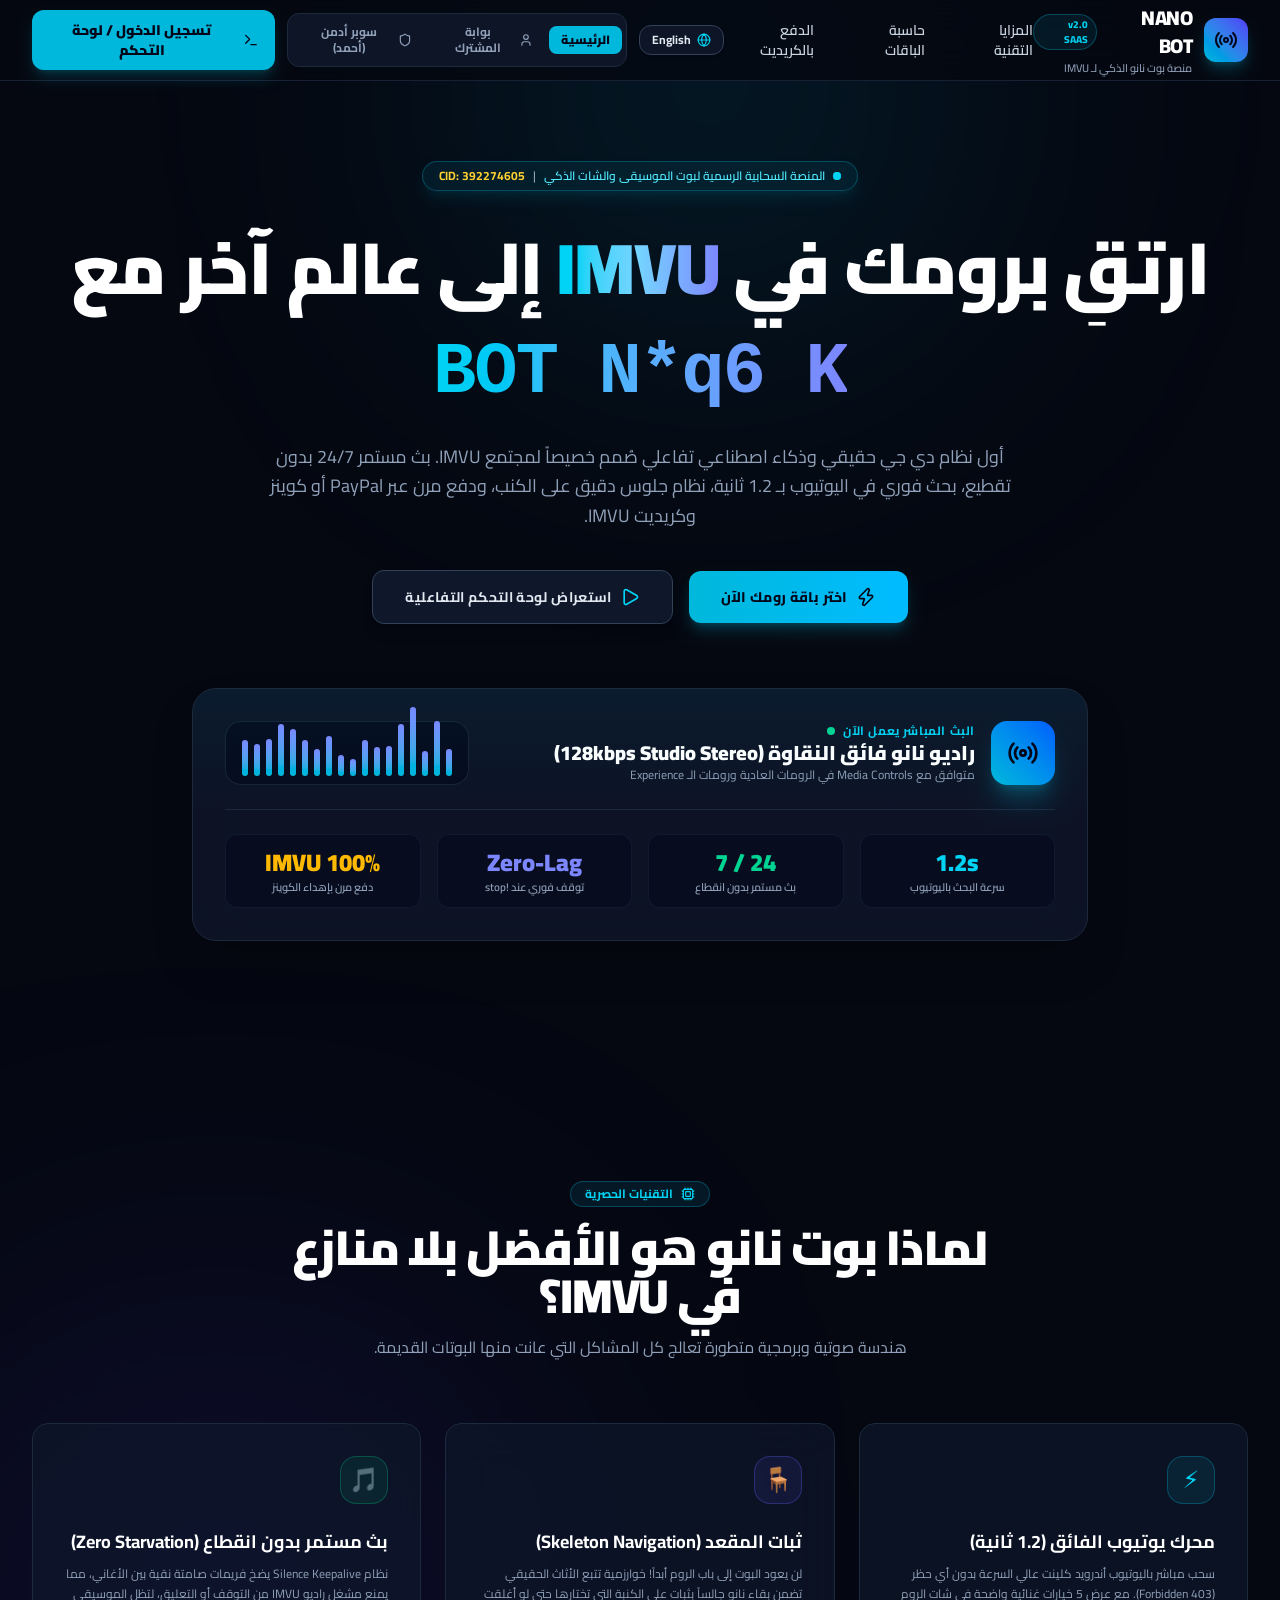
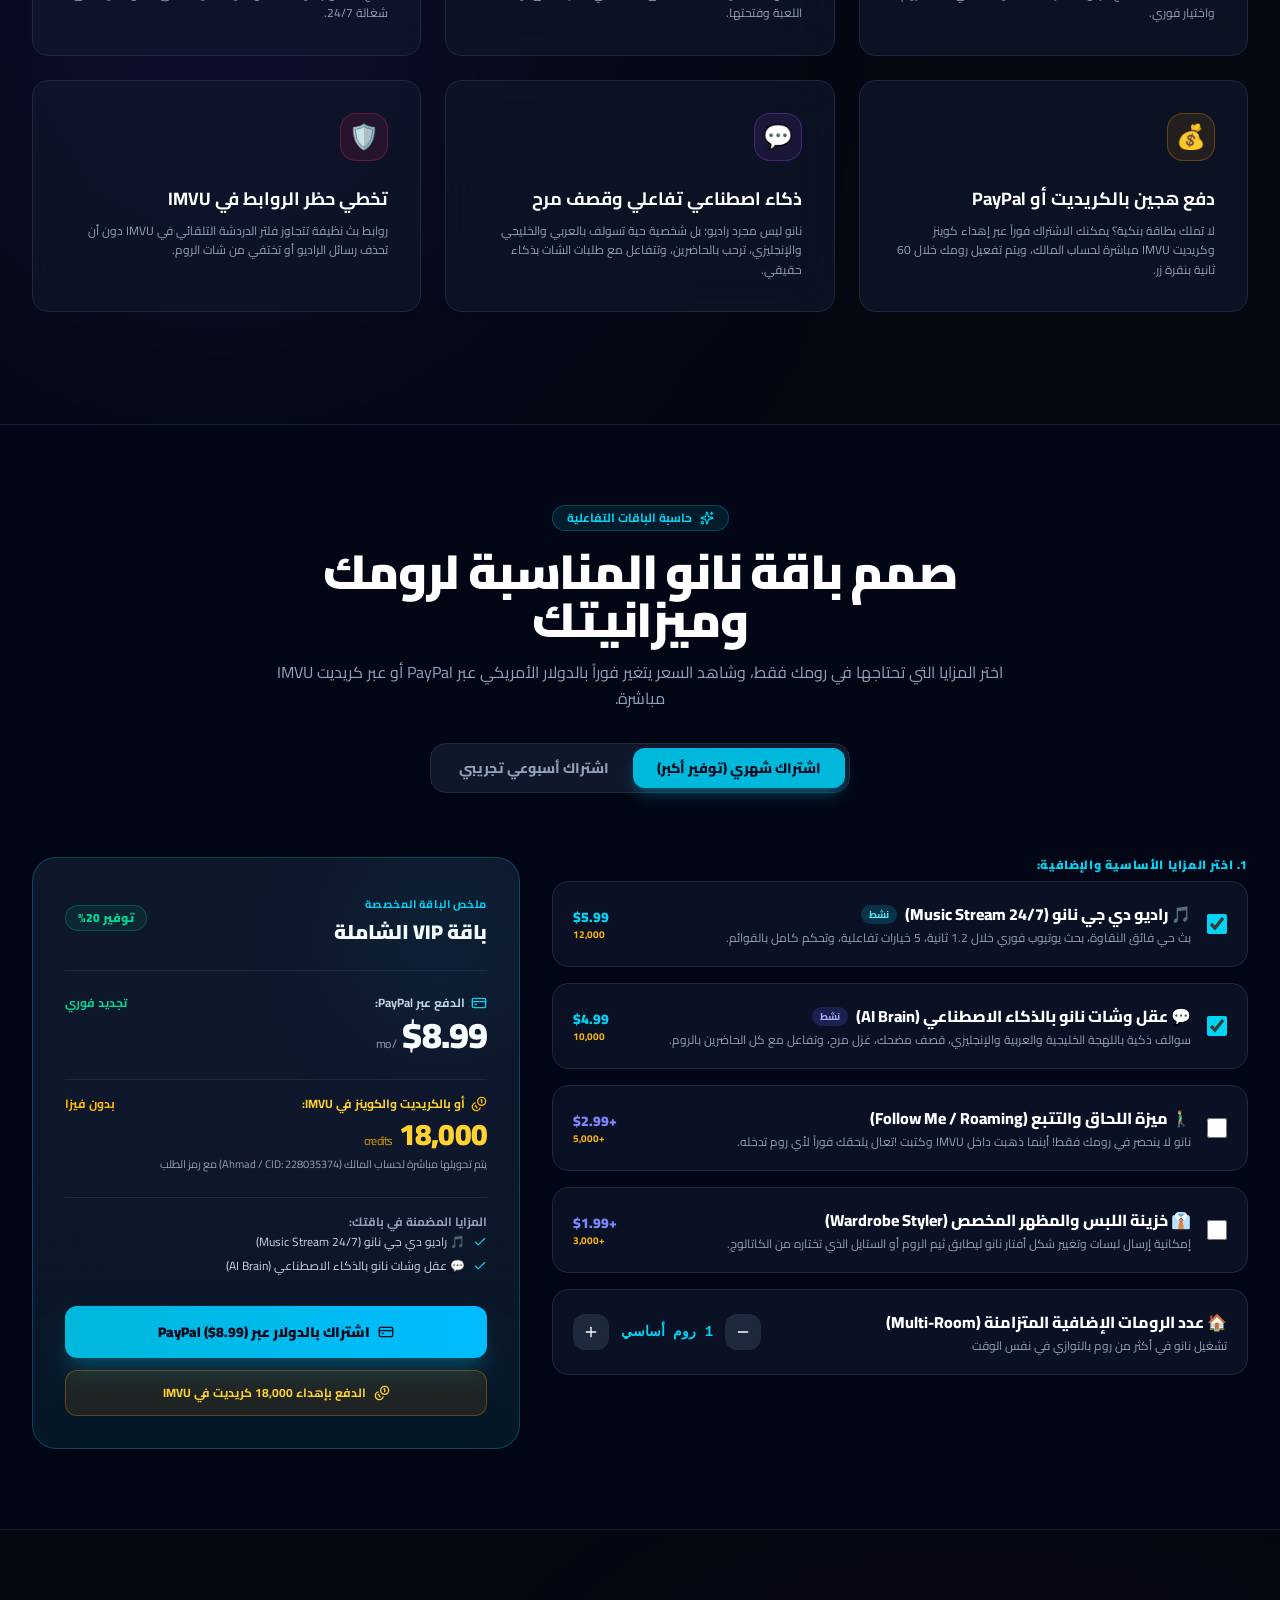
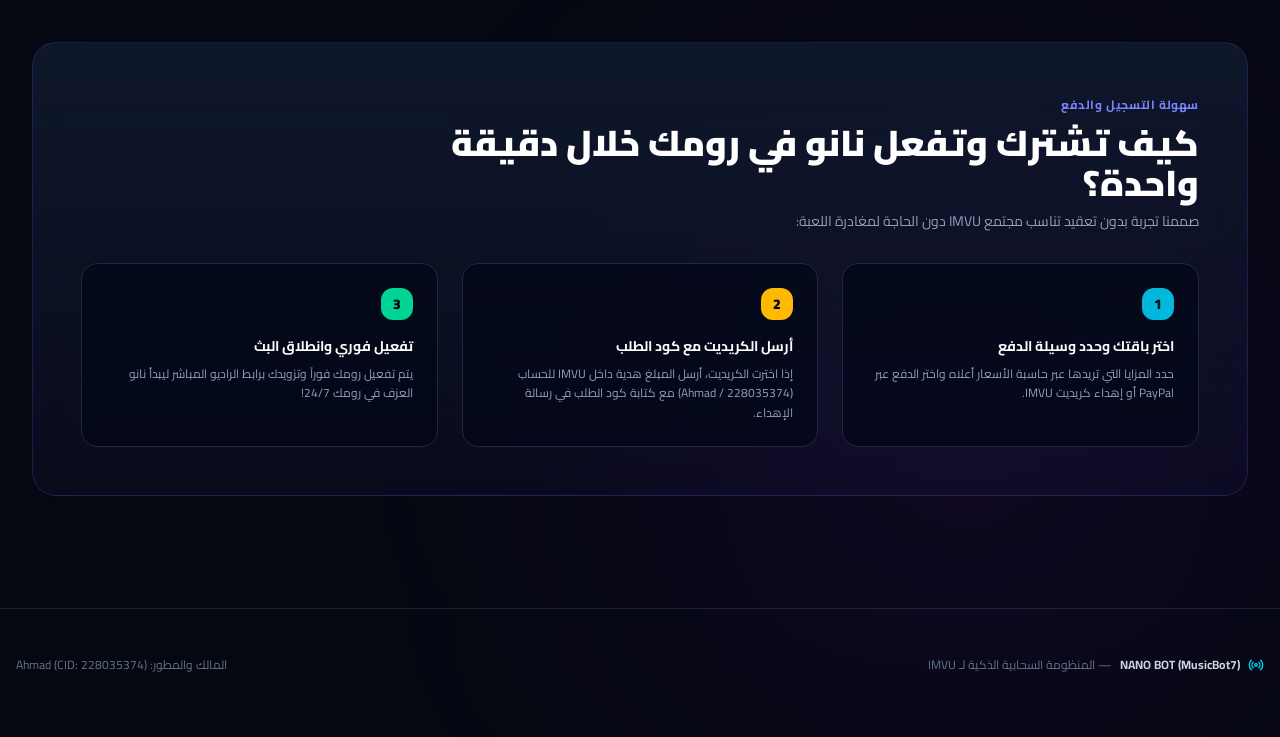
==== index.html @ 1ddb5846 "feat: initial release of Nano VIP Web Platform" ====
<!doctype html>
<html lang="ar" dir="rtl">
  <head>
    <meta charset="UTF-8" />
    <link rel="icon" type="image/svg+xml" href="./favicon.svg" />
    <meta name="viewport" content="width=device-width, initial-scale=1.0" />
    <title>Nano Bot | منصة الذكاء الاصطناعي والموسيقى لـ IMVU</title>
    <link rel="preconnect" href="https://fonts.googleapis.com">
    <link rel="preconnect" href="https://fonts.gstatic.com" crossorigin>
    <link href="https://fonts.googleapis.com/css2?family=Cairo:wght@300;400;500;600;700;800;900&display=swap" rel="stylesheet">
    <script type="module" crossorigin src="./assets/index-BRmCIYRW.js"></script>
    <link rel="stylesheet" crossorigin href="./assets/index-CALTRSCd.css">
  </head>
  <body class="bg-[#050811] text-slate-100 antialiased selection:bg-cyan-500 selection:text-black">
    <div id="root"></div>
  </body>
</html>
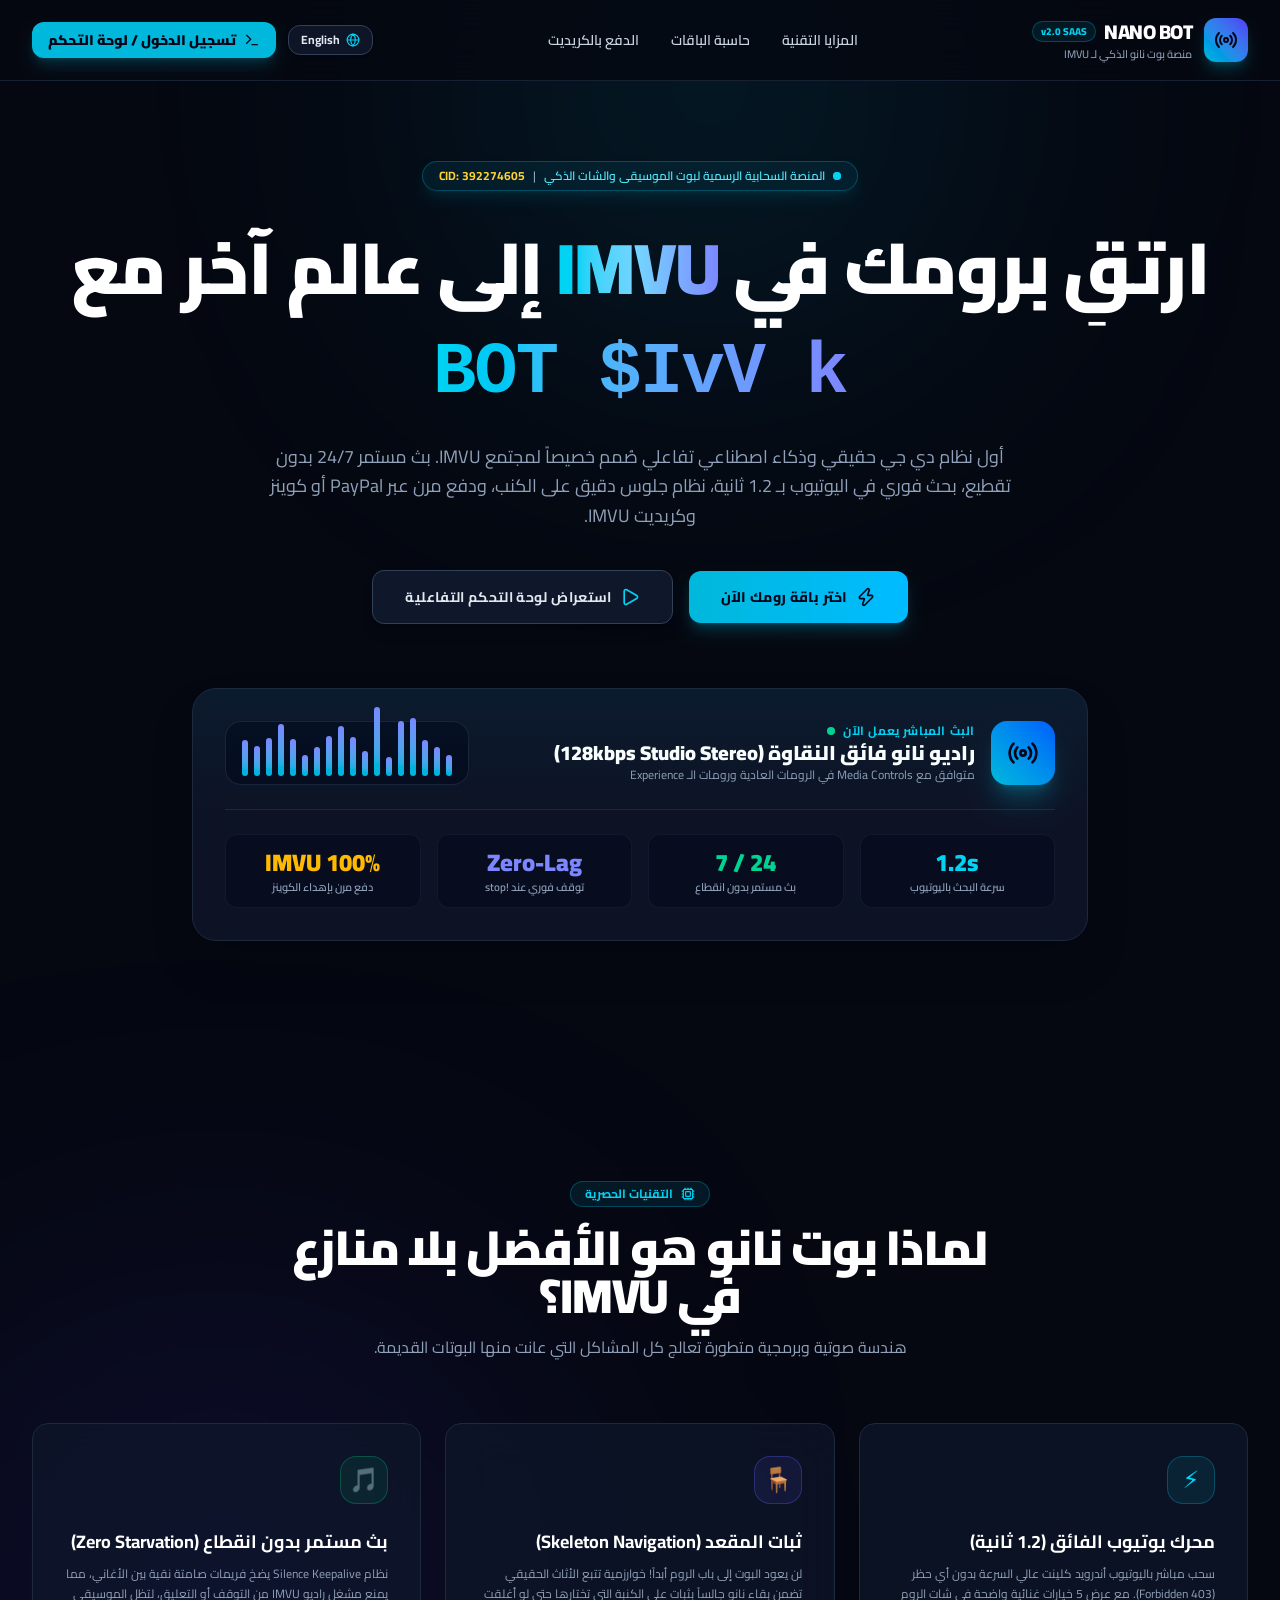
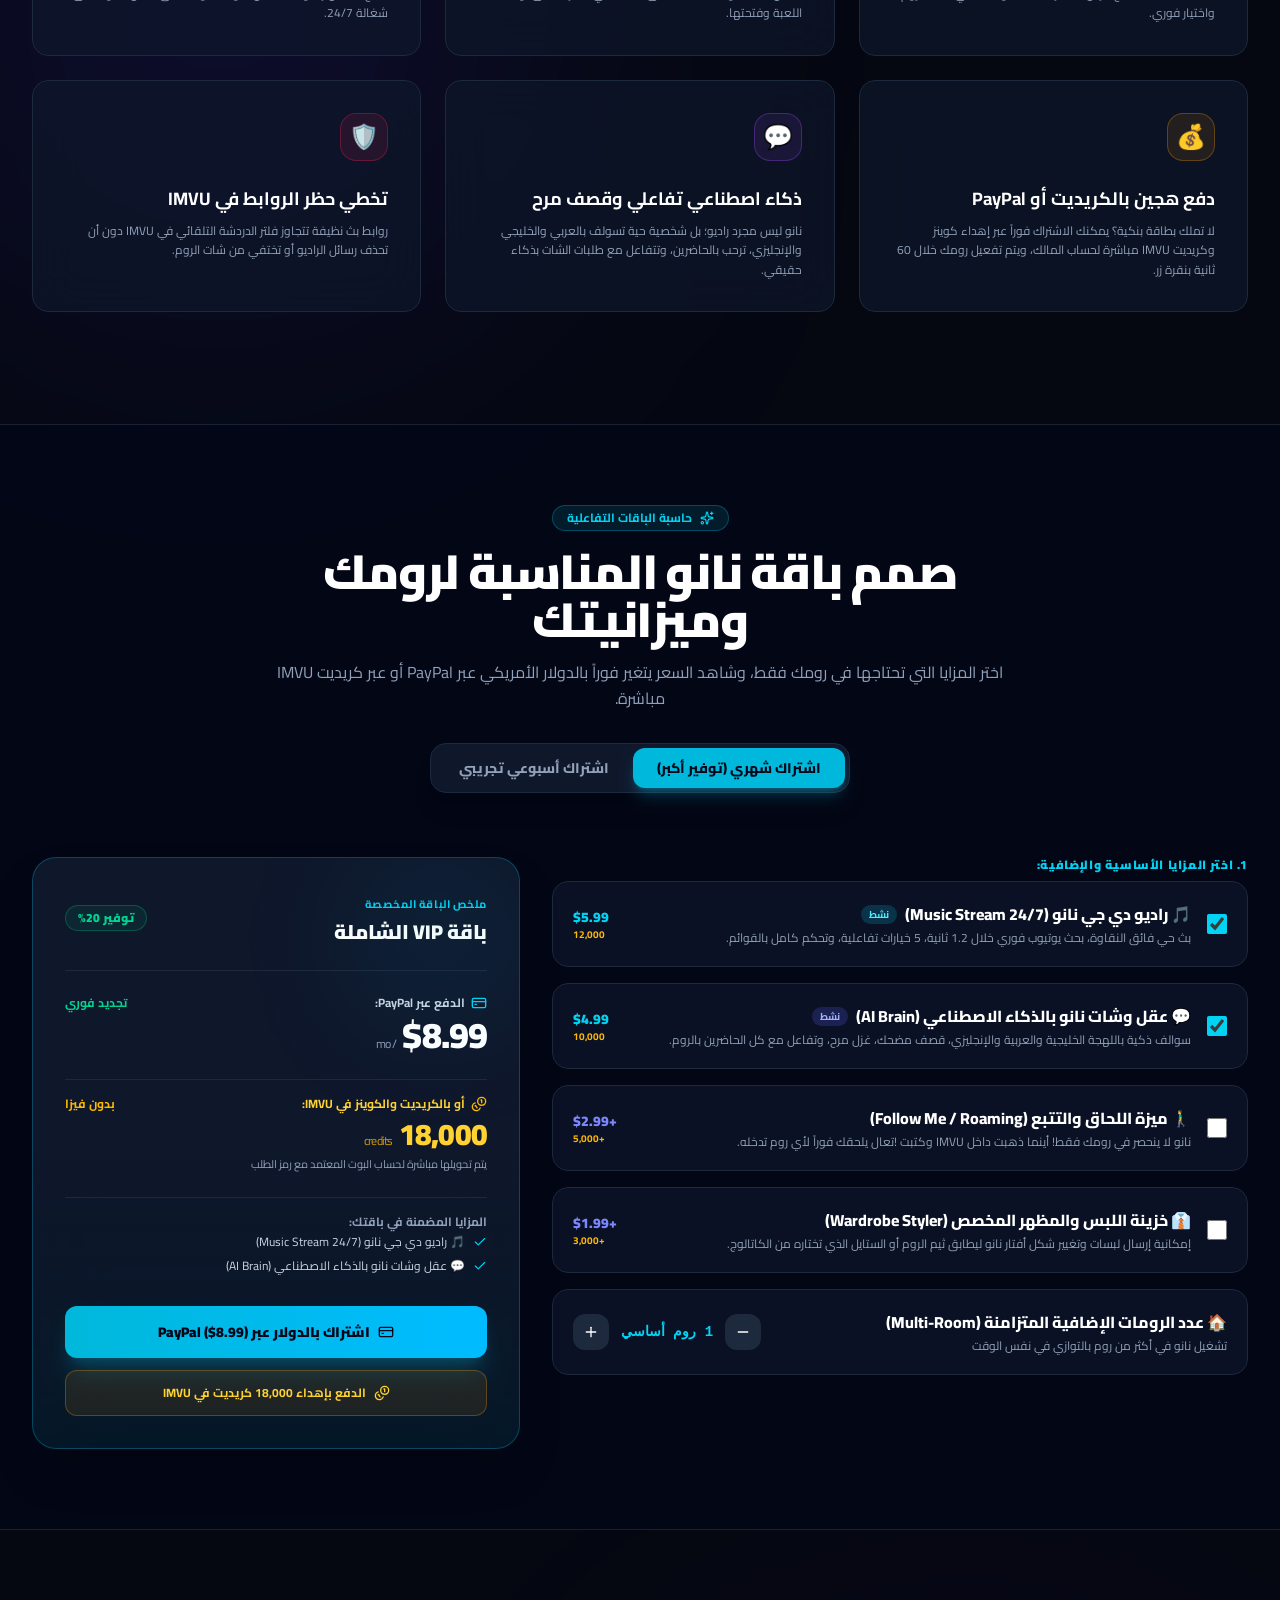
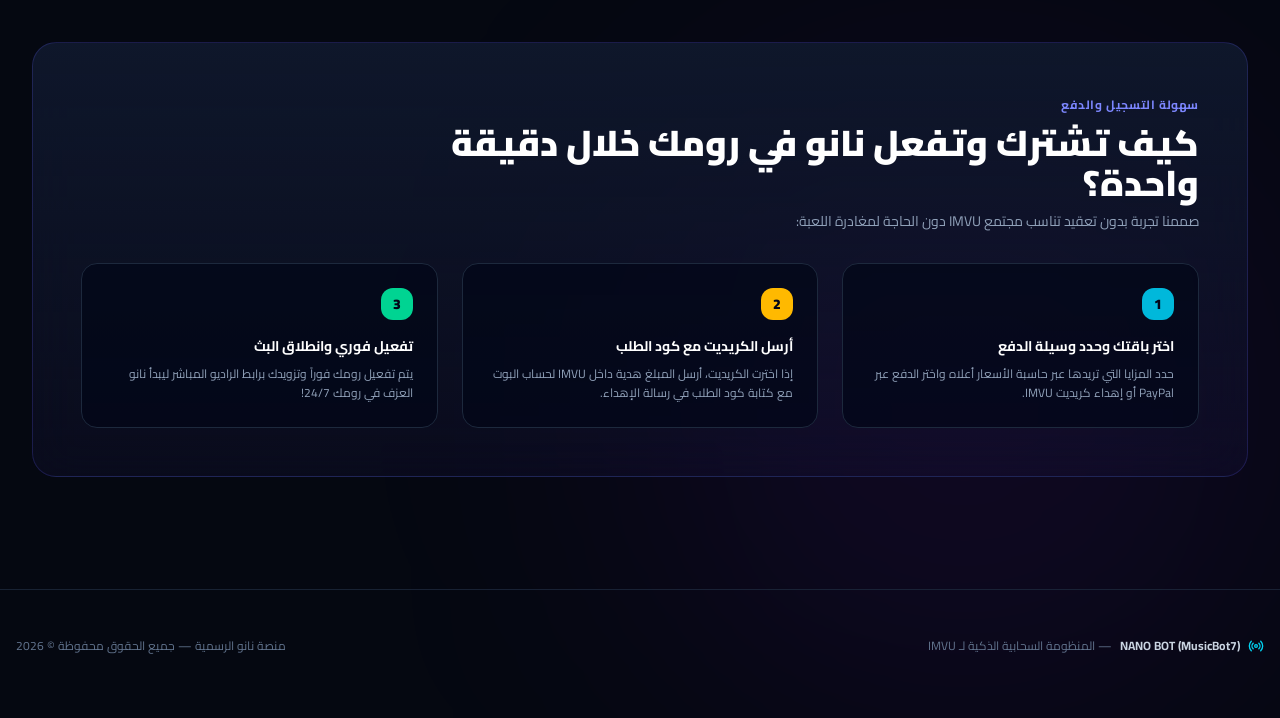
==== commit e2e93f46: "fix(security): sanitize all admin credentials, remove demo buttons, and enforce strict auth" ====
--- a/index.html
+++ b/index.html
@@ -8,8 +8,8 @@
     <link rel="preconnect" href="https://fonts.googleapis.com">
     <link rel="preconnect" href="https://fonts.gstatic.com" crossorigin>
     <link href="https://fonts.googleapis.com/css2?family=Cairo:wght@300;400;500;600;700;800;900&display=swap" rel="stylesheet">
-    <script type="module" crossorigin src="./assets/index-BRmCIYRW.js"></script>
-    <link rel="stylesheet" crossorigin href="./assets/index-CALTRSCd.css">
+    <script type="module" crossorigin src="./assets/index-DecADd6S.js"></script>
+    <link rel="stylesheet" crossorigin href="./assets/index-OfSQ8WId.css">
   </head>
   <body class="bg-[#050811] text-slate-100 antialiased selection:bg-cyan-500 selection:text-black">
     <div id="root"></div>
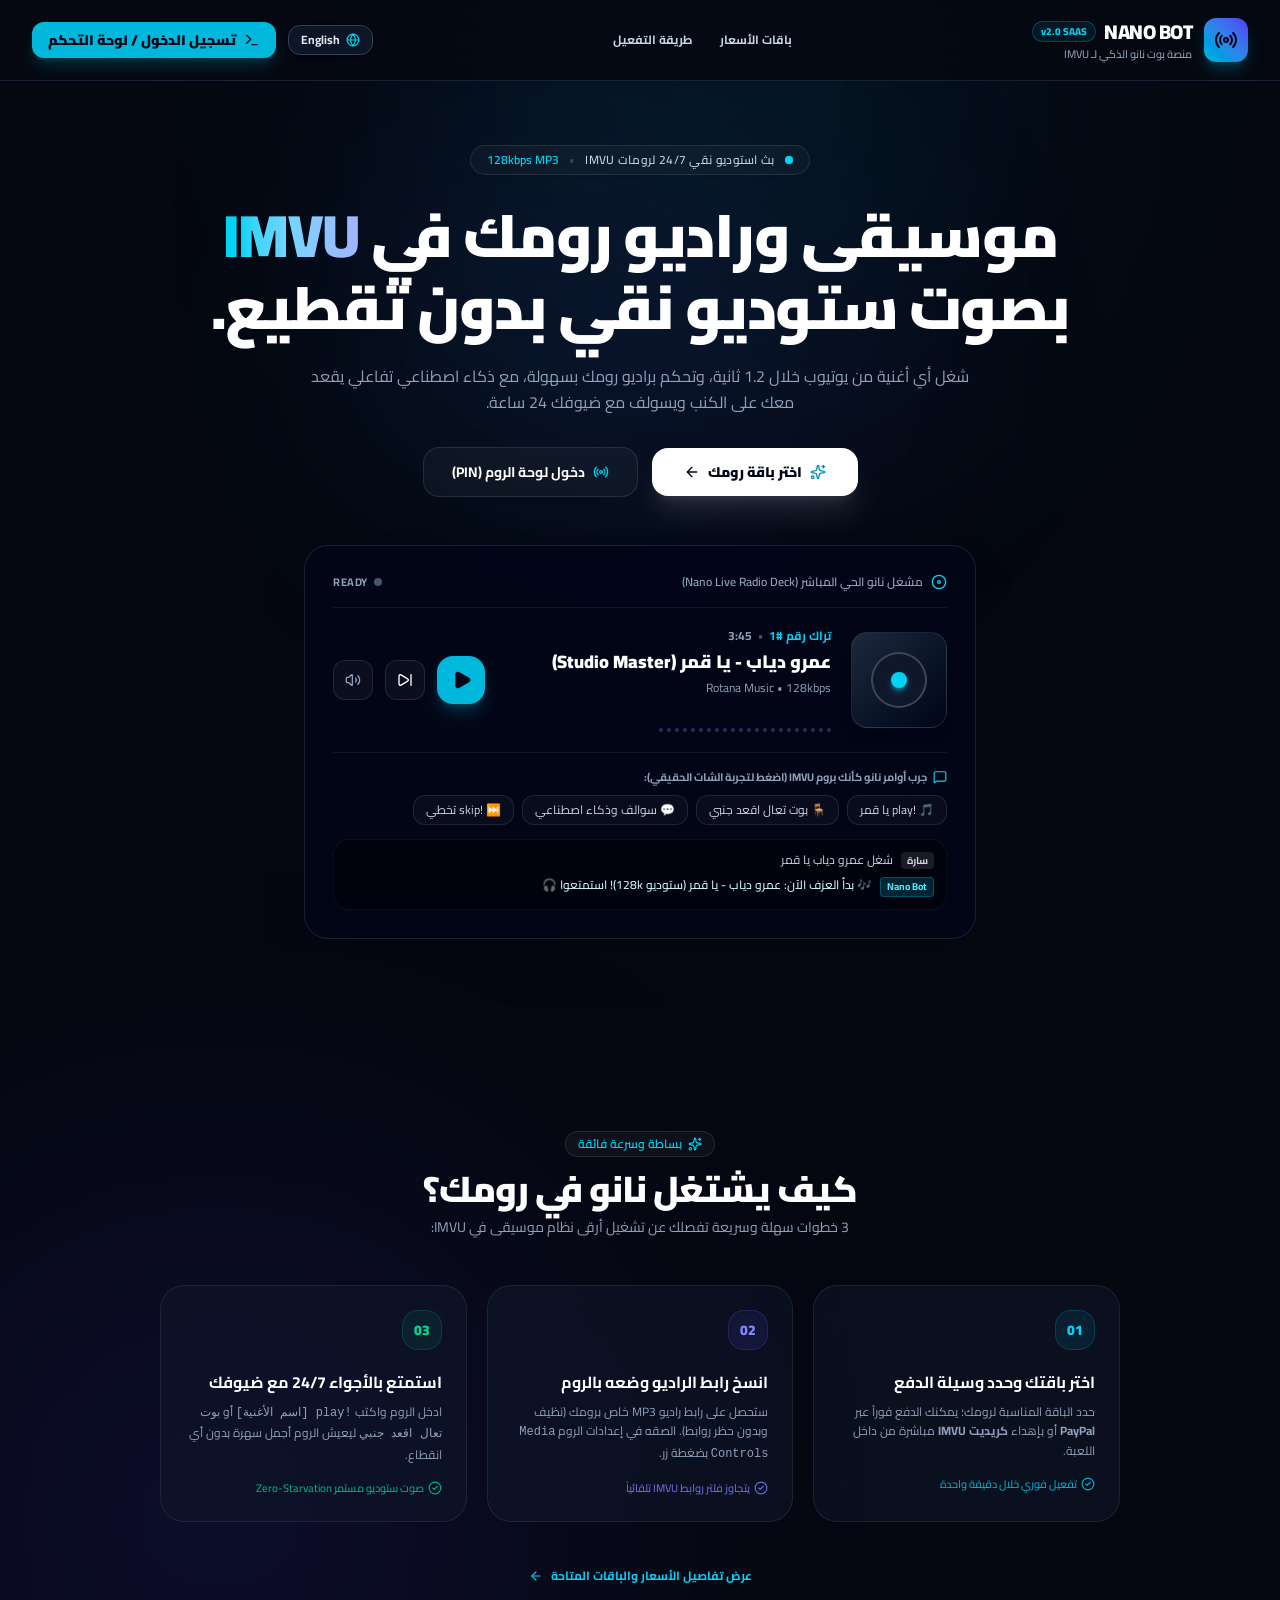
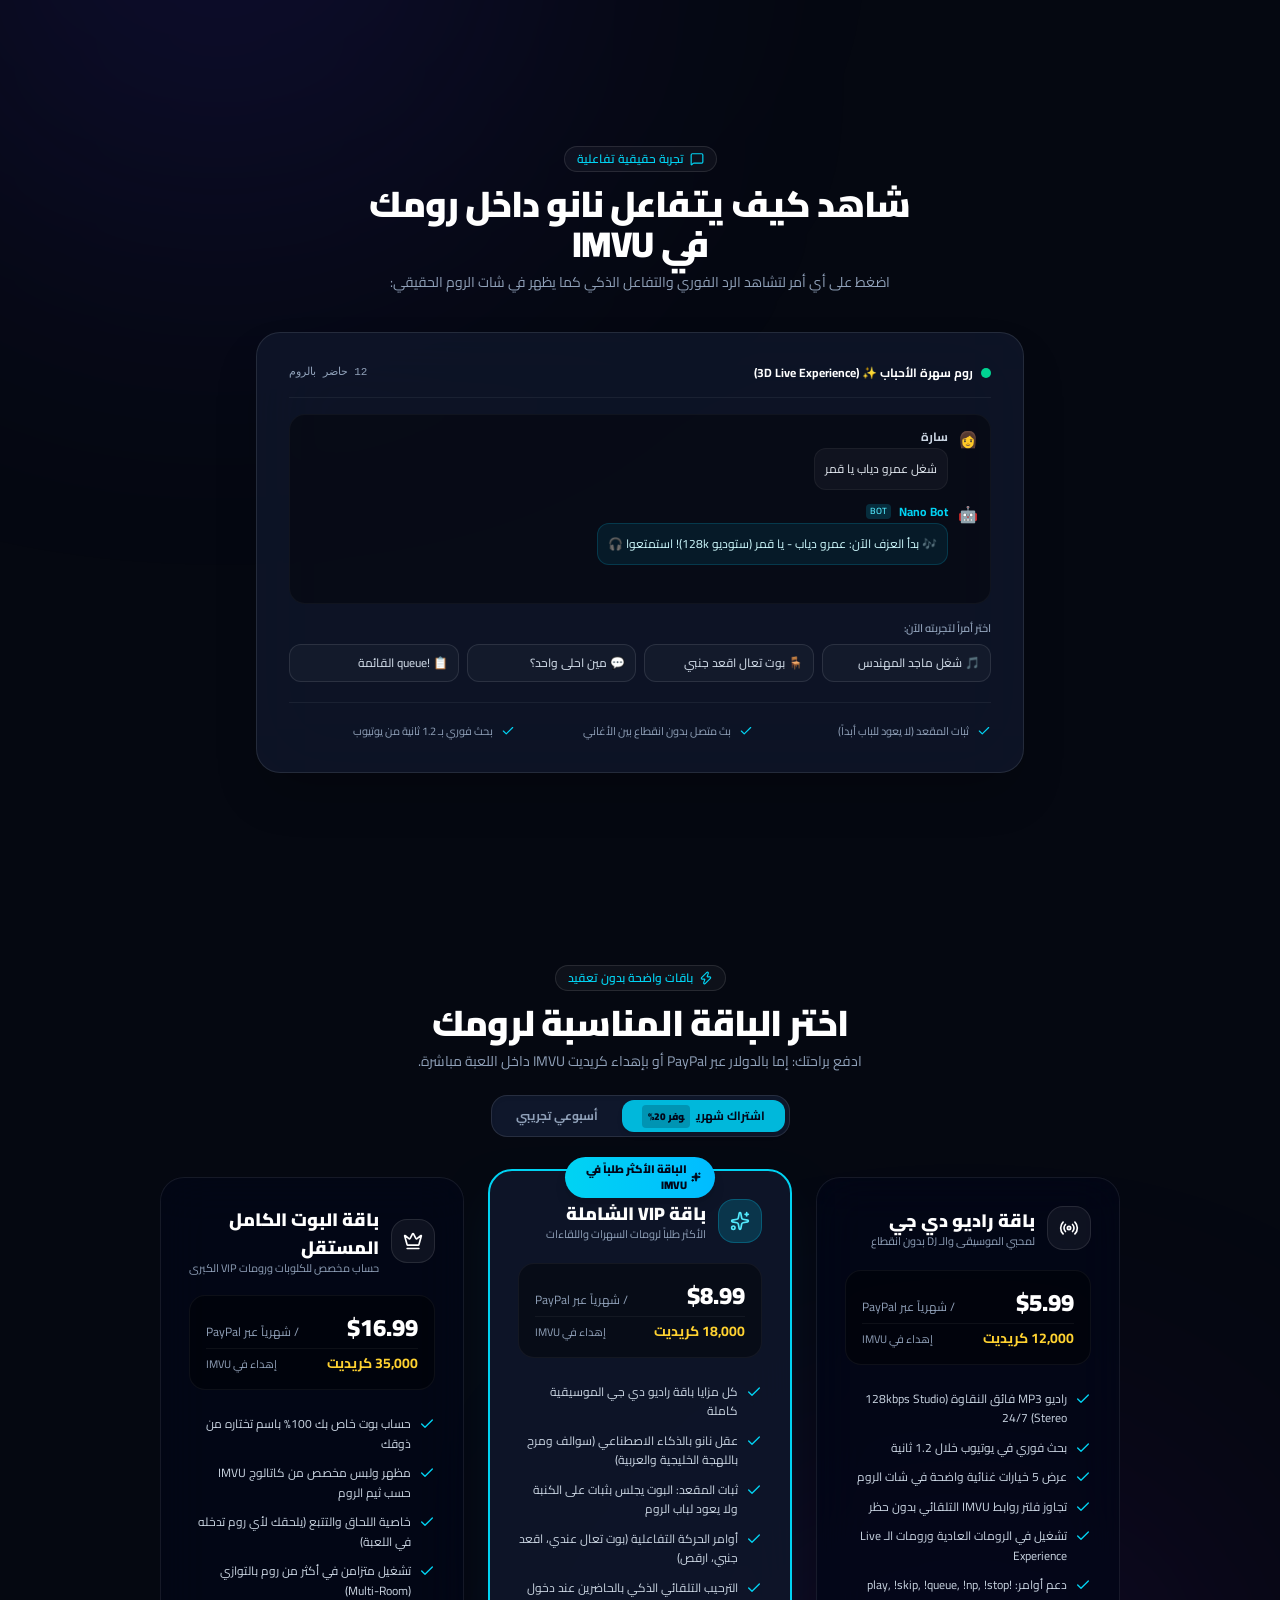
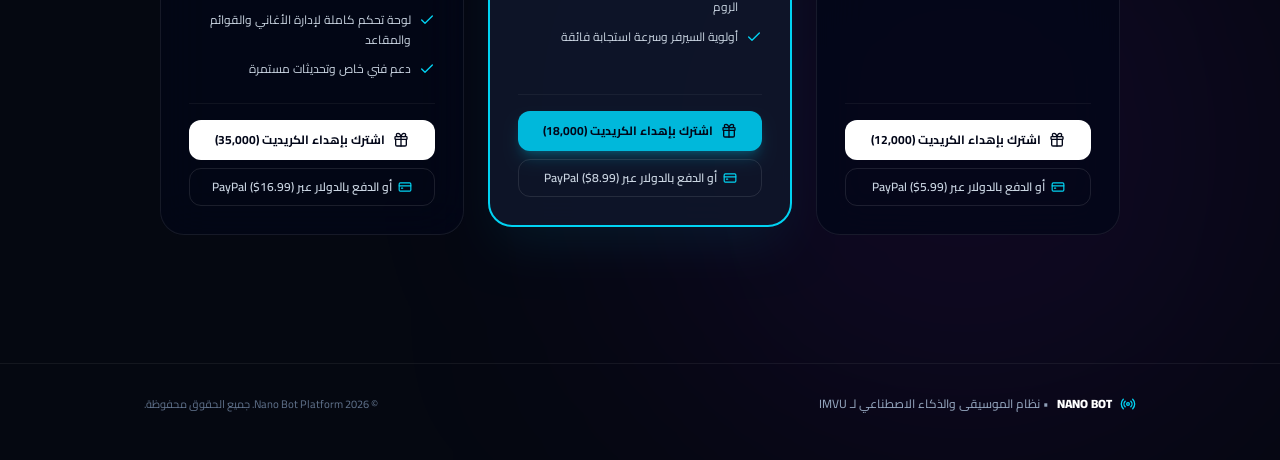
==== commit f304c2ad: "feat(ui): redesign landing page into Raycast and Apple Music studio luxury aesthetic with live playe" ====
--- a/index.html
+++ b/index.html
@@ -8,8 +8,8 @@
     <link rel="preconnect" href="https://fonts.googleapis.com">
     <link rel="preconnect" href="https://fonts.gstatic.com" crossorigin>
     <link href="https://fonts.googleapis.com/css2?family=Cairo:wght@300;400;500;600;700;800;900&display=swap" rel="stylesheet">
-    <script type="module" crossorigin src="./assets/index-DecADd6S.js"></script>
-    <link rel="stylesheet" crossorigin href="./assets/index-OfSQ8WId.css">
+    <script type="module" crossorigin src="./assets/index-qal5Bsmd.js"></script>
+    <link rel="stylesheet" crossorigin href="./assets/index-AKw7AqbC.css">
   </head>
   <body class="bg-[#050811] text-slate-100 antialiased selection:bg-cyan-500 selection:text-black">
     <div id="root"></div>
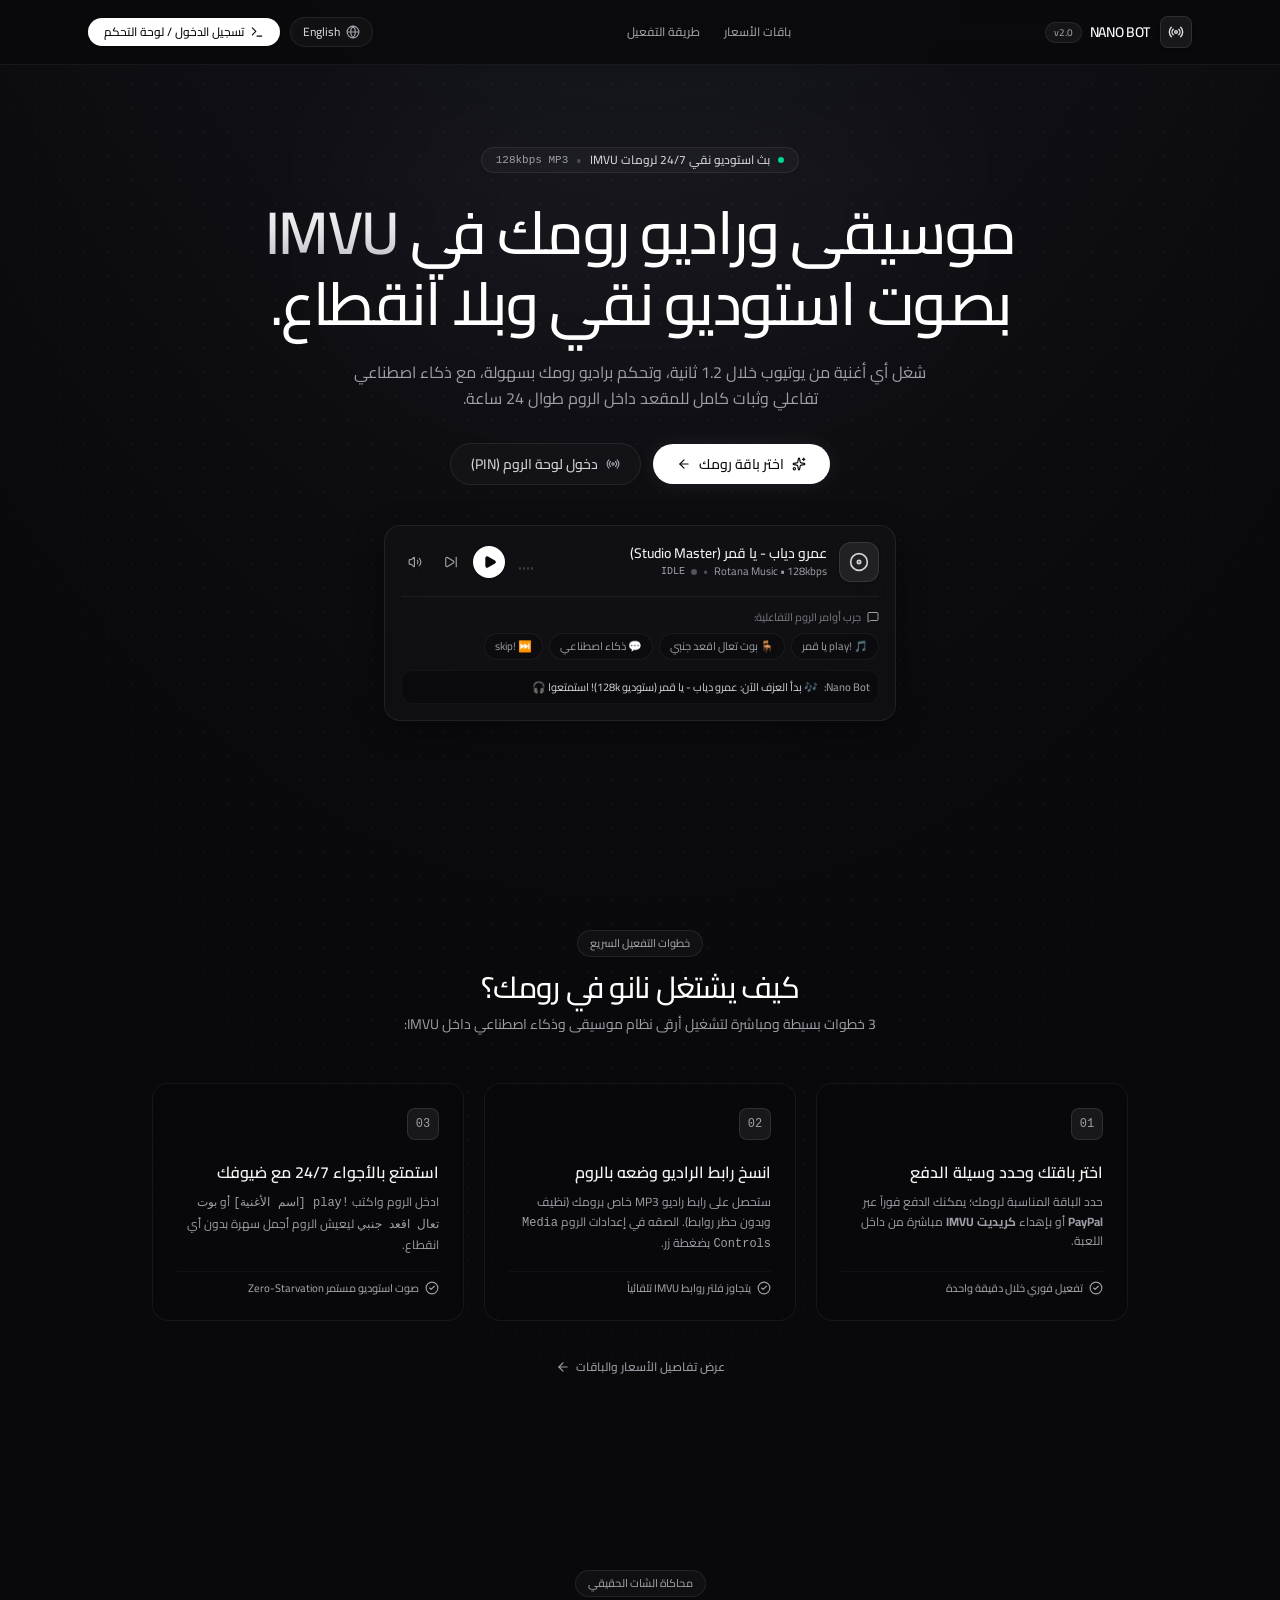
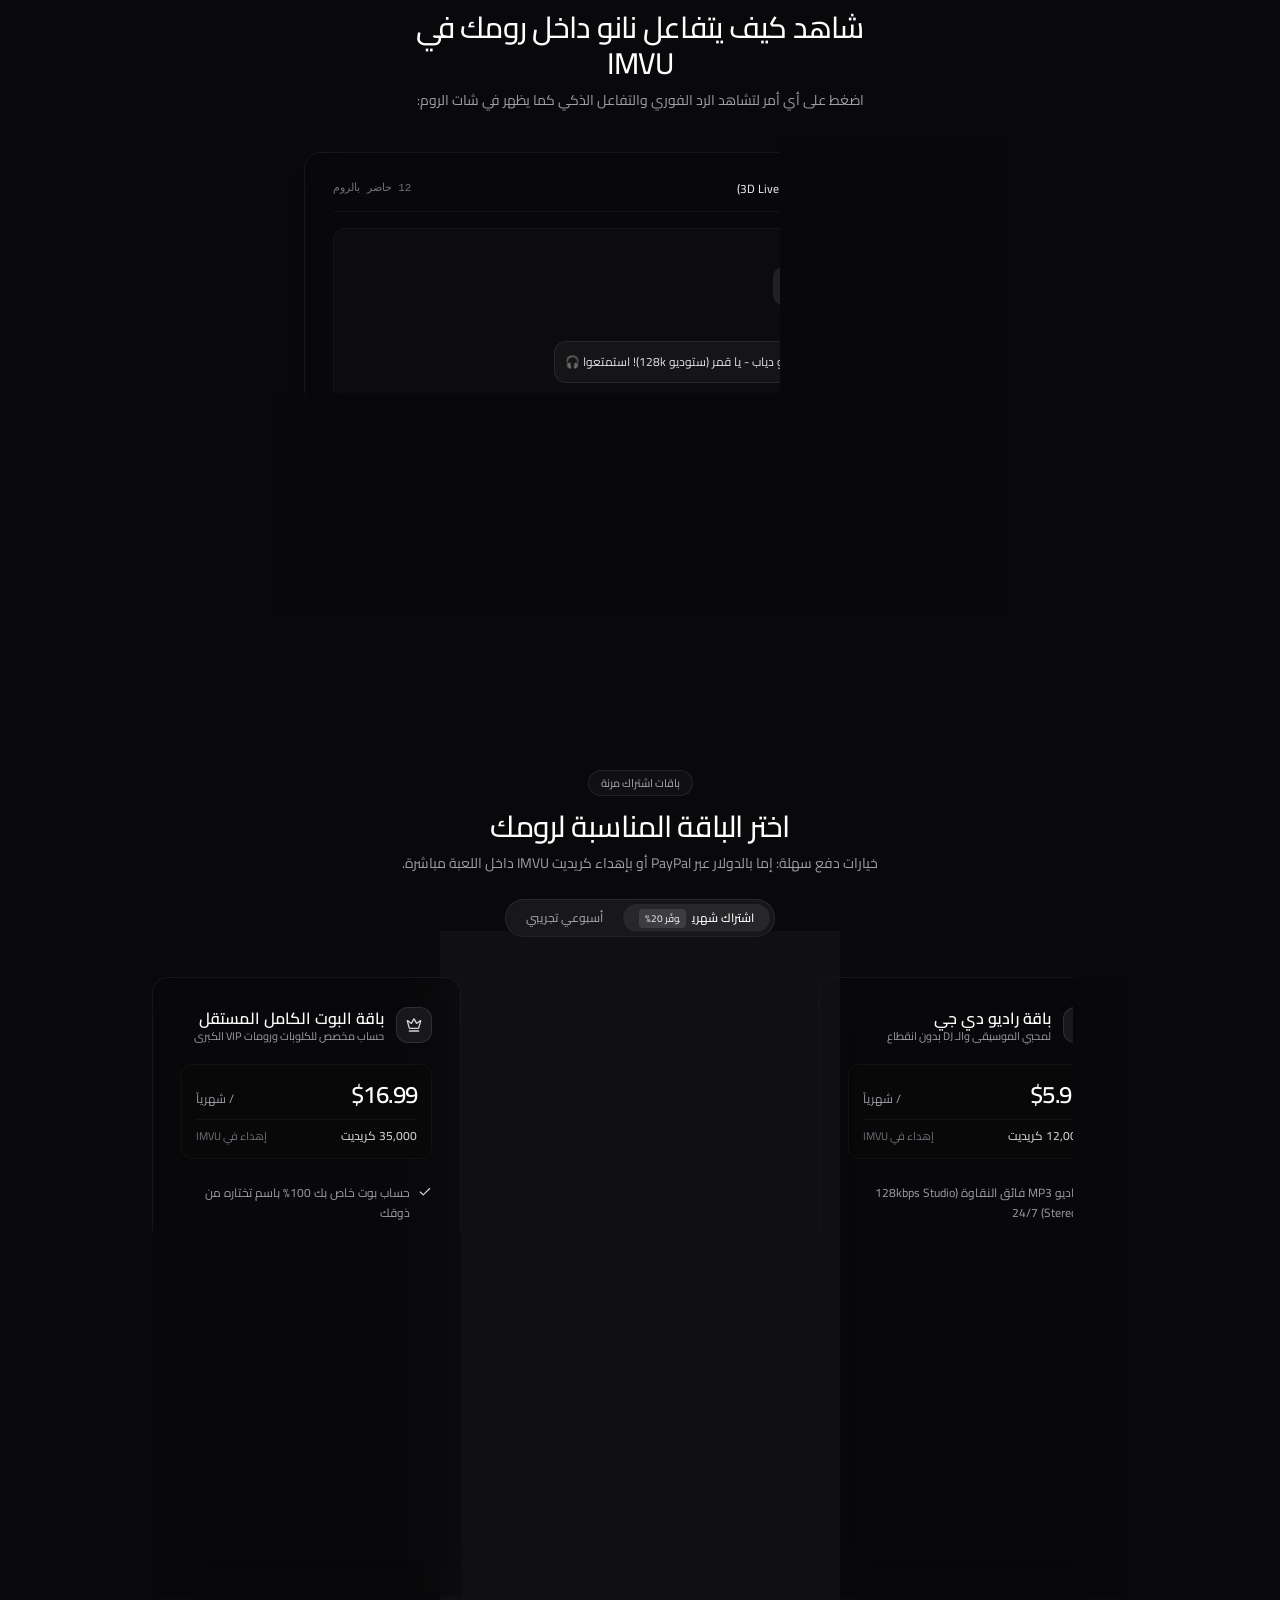
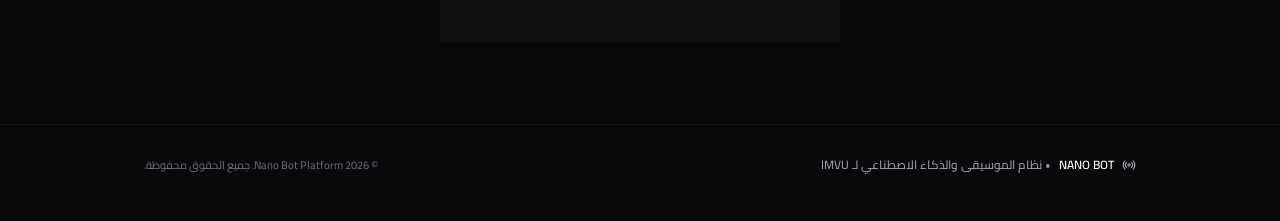
==== commit 90408382: "style(luxury): apply minimalist Linear & Apple aesthetic with obsidian matte canvas, refined typogra" ====
--- a/index.html
+++ b/index.html
@@ -8,8 +8,8 @@
     <link rel="preconnect" href="https://fonts.googleapis.com">
     <link rel="preconnect" href="https://fonts.gstatic.com" crossorigin>
     <link href="https://fonts.googleapis.com/css2?family=Cairo:wght@300;400;500;600;700;800;900&display=swap" rel="stylesheet">
-    <script type="module" crossorigin src="./assets/index-qal5Bsmd.js"></script>
-    <link rel="stylesheet" crossorigin href="./assets/index-AKw7AqbC.css">
+    <script type="module" crossorigin src="./assets/index-nWfwOGTk.js"></script>
+    <link rel="stylesheet" crossorigin href="./assets/index-B13O4Wxl.css">
   </head>
   <body class="bg-[#050811] text-slate-100 antialiased selection:bg-cyan-500 selection:text-black">
     <div id="root"></div>
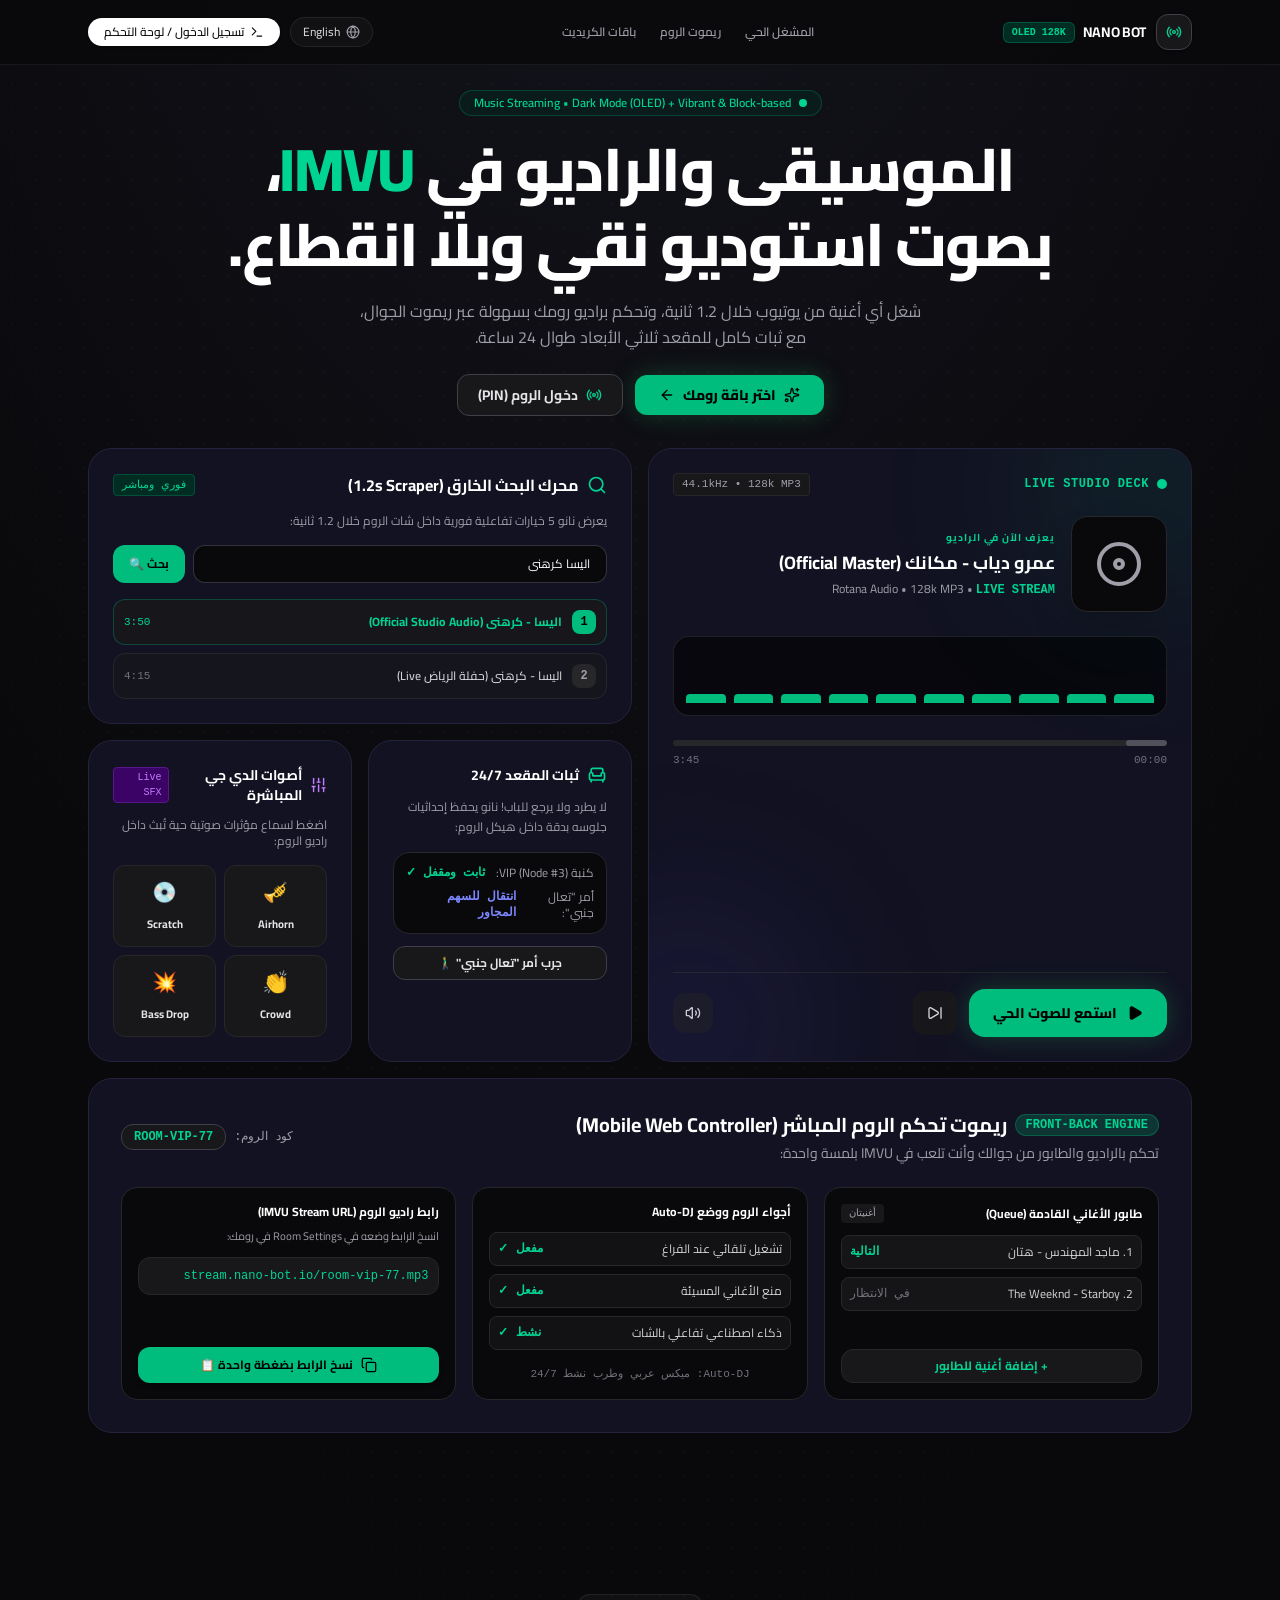
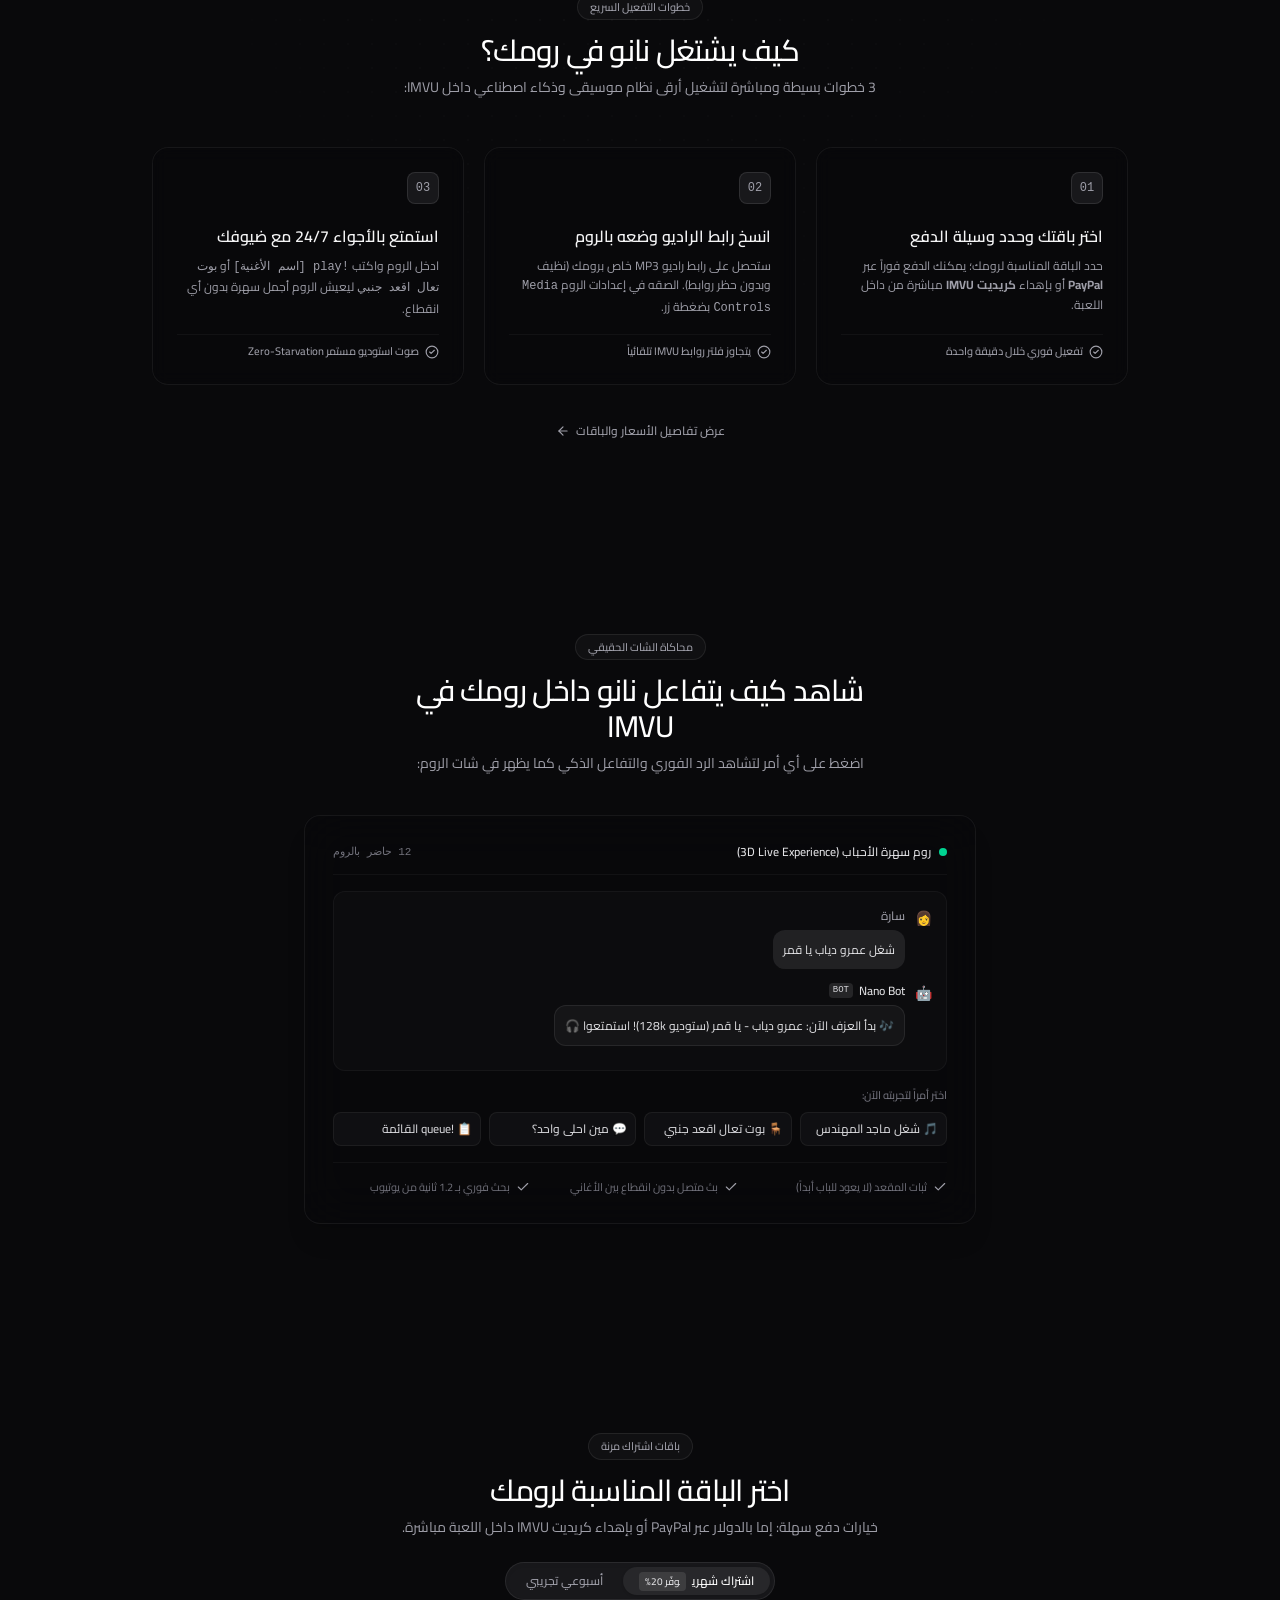
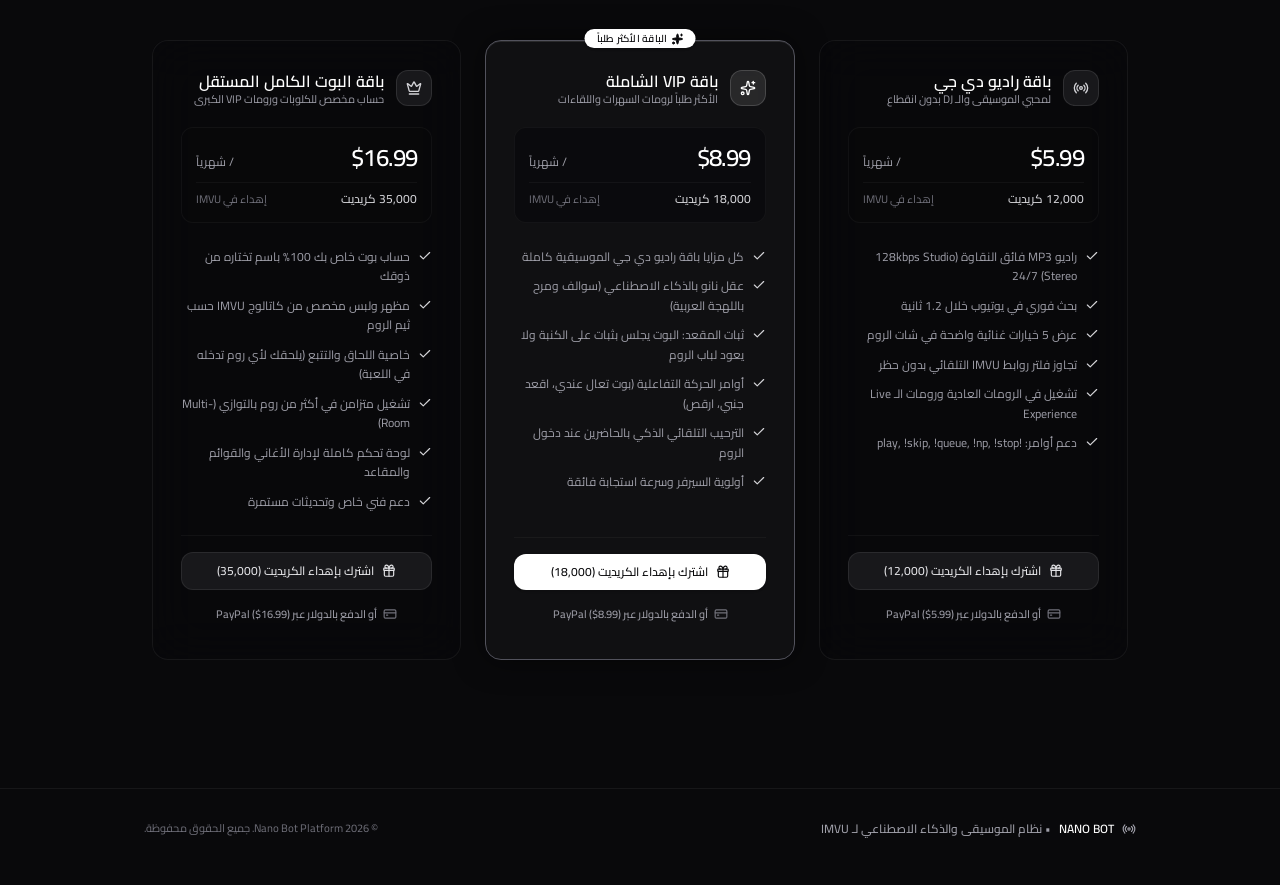
==== commit 8db02c57: "feat(ui): implement Music Streaming Dark Mode OLED + Vibrant & Block-based bento design" ====
--- a/index.html
+++ b/index.html
@@ -8,8 +8,8 @@
     <link rel="preconnect" href="https://fonts.googleapis.com">
     <link rel="preconnect" href="https://fonts.gstatic.com" crossorigin>
     <link href="https://fonts.googleapis.com/css2?family=Cairo:wght@300;400;500;600;700;800;900&display=swap" rel="stylesheet">
-    <script type="module" crossorigin src="./assets/index-nWfwOGTk.js"></script>
-    <link rel="stylesheet" crossorigin href="./assets/index-B13O4Wxl.css">
+    <script type="module" crossorigin src="./assets/index-BVxJ-75d.js"></script>
+    <link rel="stylesheet" crossorigin href="./assets/index-2nnVteRG.css">
   </head>
   <body class="bg-[#050811] text-slate-100 antialiased selection:bg-cyan-500 selection:text-black">
     <div id="root"></div>
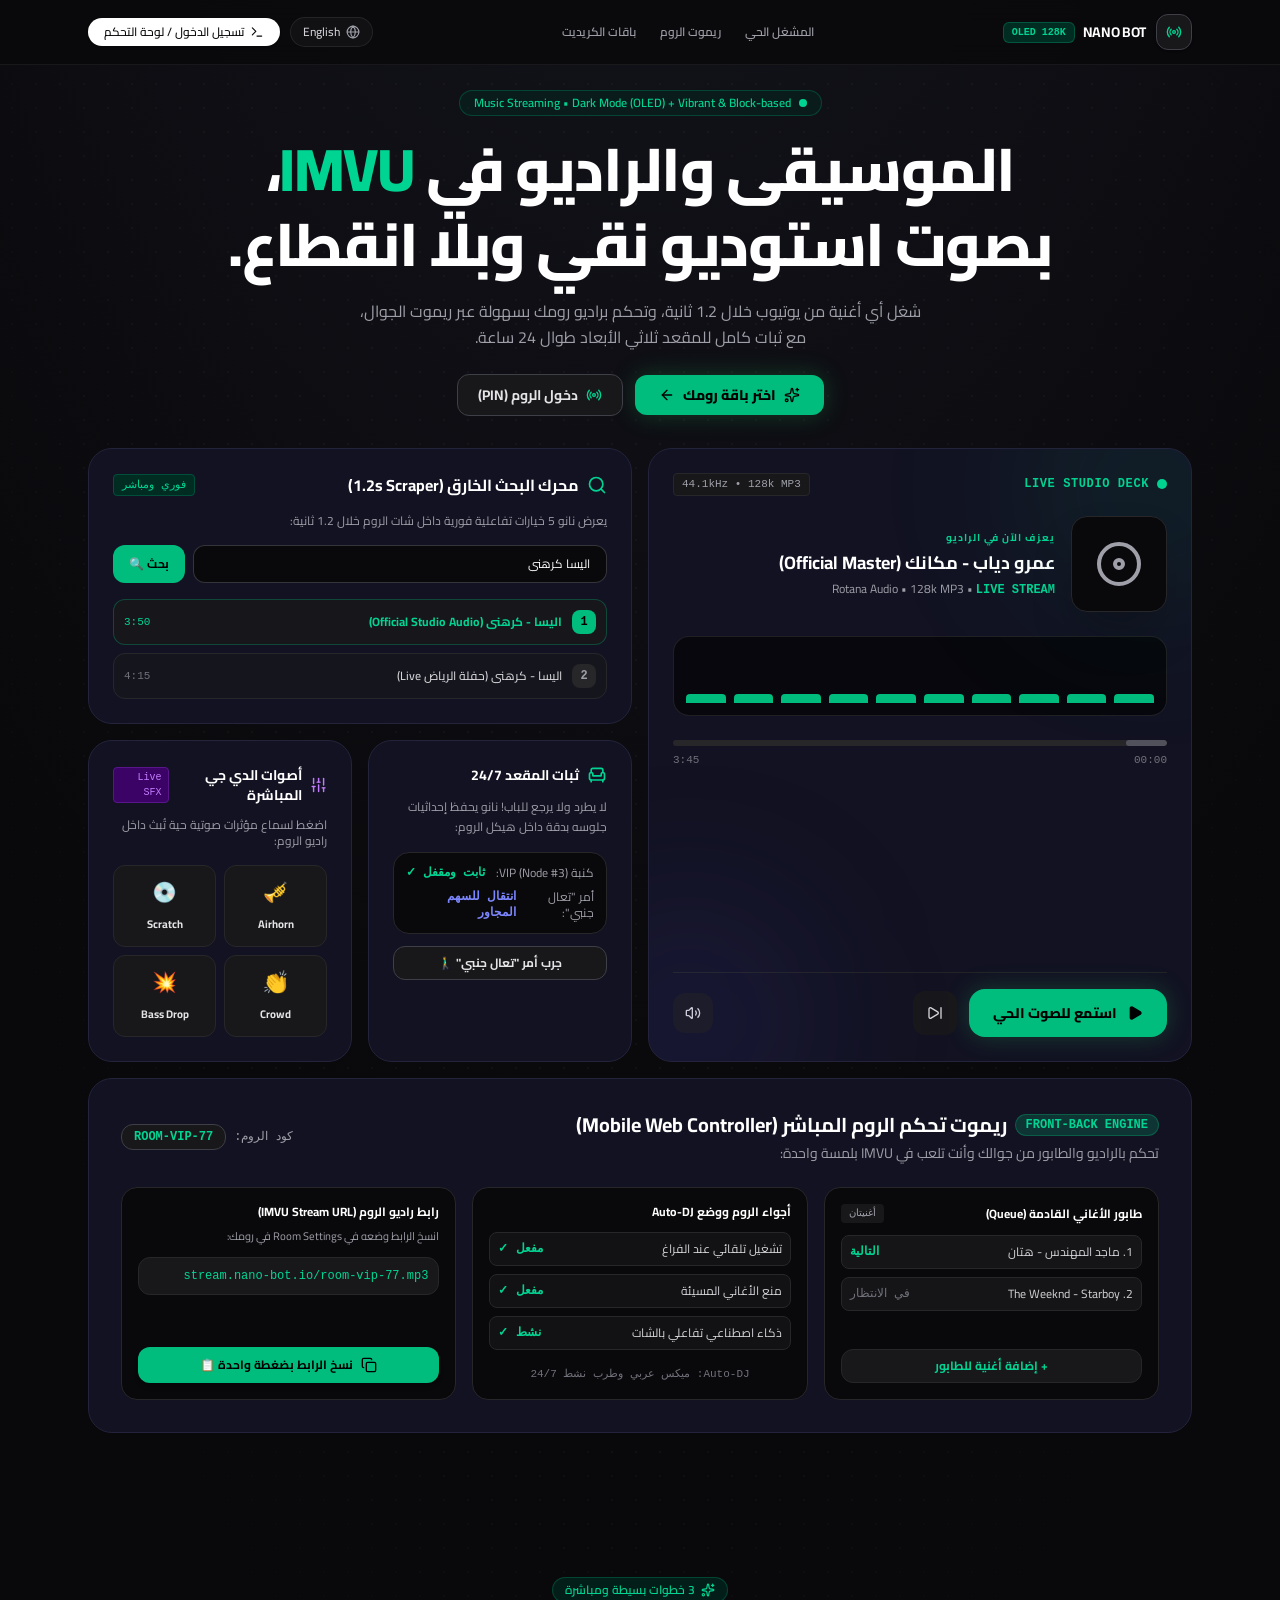
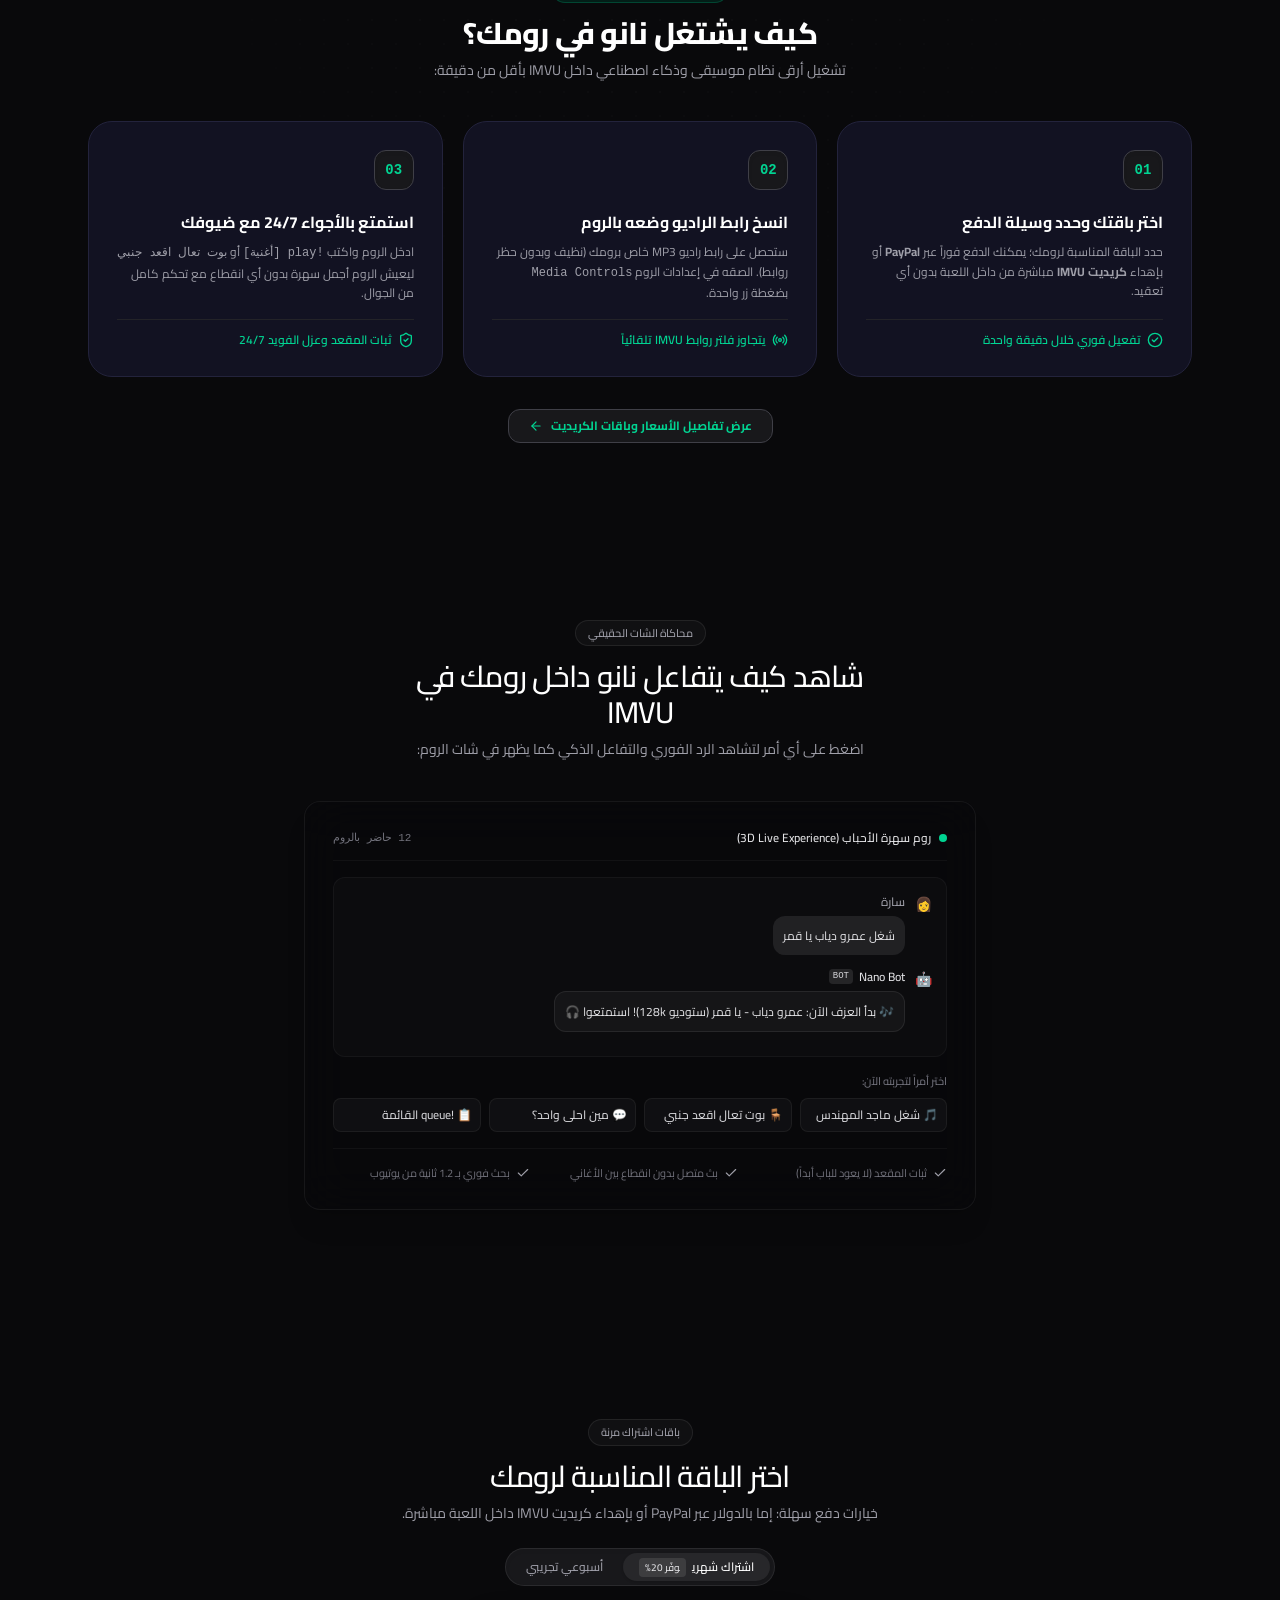
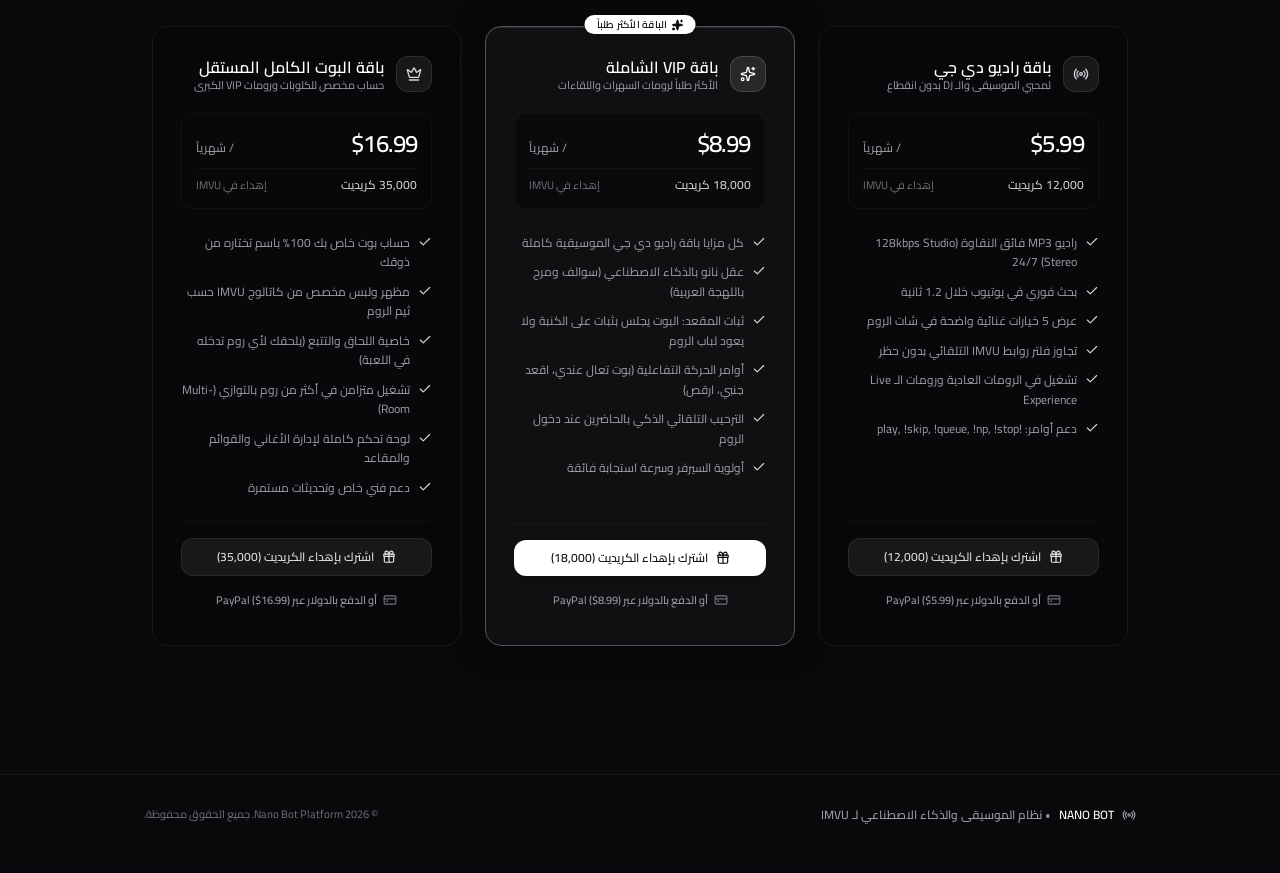
==== commit c8c29dc4: "feat(pages): upgrade CustomerPortal, LoginPage, ThreeStepFlow to Dark Mode OLED Vibrant Block aesthe" ====
--- a/index.html
+++ b/index.html
@@ -8,8 +8,8 @@
     <link rel="preconnect" href="https://fonts.googleapis.com">
     <link rel="preconnect" href="https://fonts.gstatic.com" crossorigin>
     <link href="https://fonts.googleapis.com/css2?family=Cairo:wght@300;400;500;600;700;800;900&display=swap" rel="stylesheet">
-    <script type="module" crossorigin src="./assets/index-BVxJ-75d.js"></script>
-    <link rel="stylesheet" crossorigin href="./assets/index-2nnVteRG.css">
+    <script type="module" crossorigin src="./assets/index-C6d7cmtt.js"></script>
+    <link rel="stylesheet" crossorigin href="./assets/index-BdWbzr2b.css">
   </head>
   <body class="bg-[#050811] text-slate-100 antialiased selection:bg-cyan-500 selection:text-black">
     <div id="root"></div>
